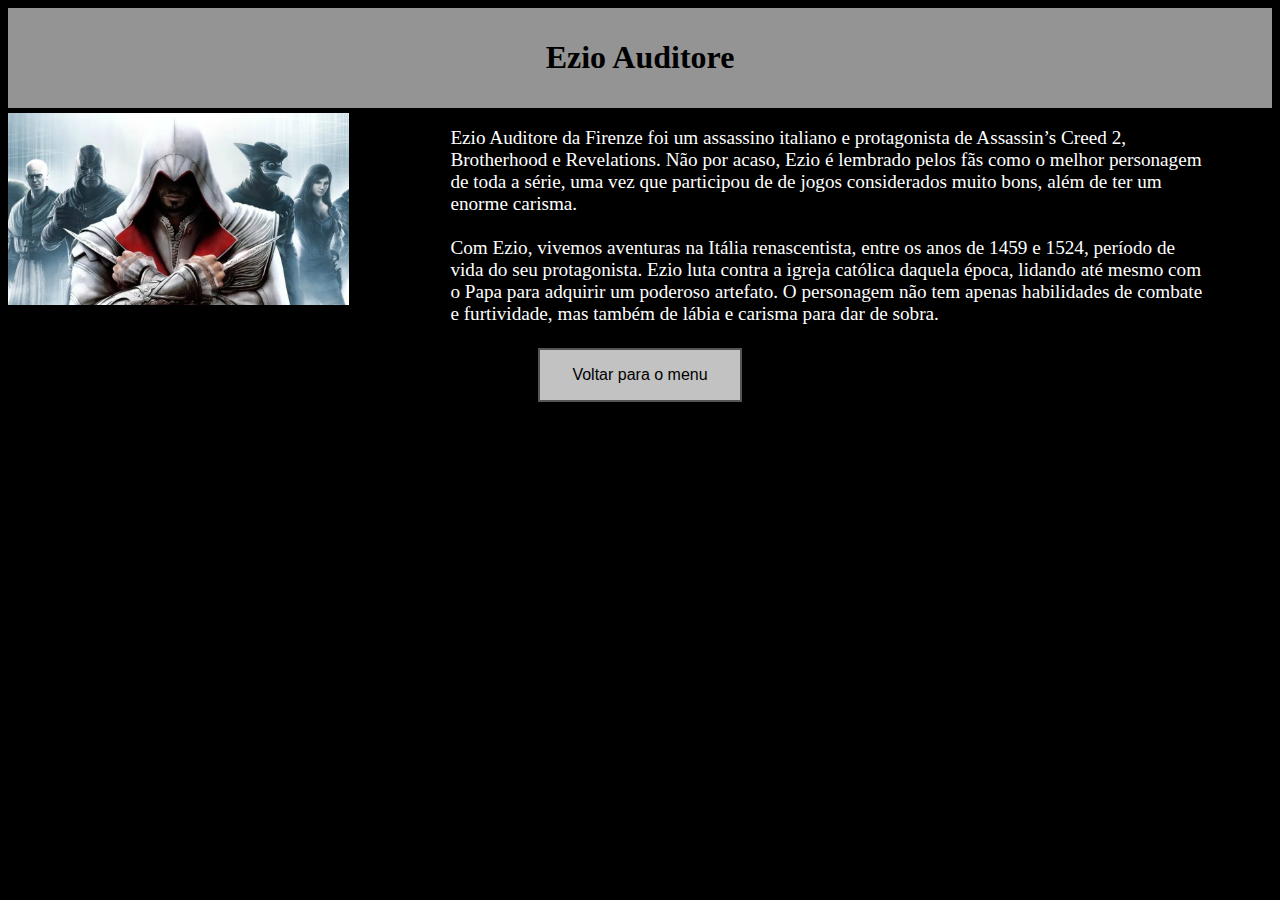
==== time/personagem2.html @ f15d6a8a "Add files via upload" ====
<!DOCTYPE html>
<html lang="pt-br">
<head>
    <meta charset="UTF-8">
    <meta name="viewport" content="width=device-width, initial-scale=1.0">
    <link rel="stylesheet" href="../style.css">
    <title>personagem 2</title>
</head>
<body>
    <div class="header">
        <h1>Ezio Auditore</h1>
    </div>

    <div class="columnI">
    <img src="../imagens/personagem22.webp" width="90%">
    </div>
    <div class="columnT">
    <p style="font-size: larger;">Ezio Auditore da Firenze foi um assassino italiano e protagonista de Assassin’s Creed 2, Brotherhood e Revelations. Não por acaso, Ezio é lembrado pelos fãs como o melhor personagem de toda a série, uma vez que participou de de jogos considerados muito bons, além de ter um enorme carisma.<br><br>
        Com Ezio, vivemos aventuras na Itália renascentista, entre os anos de 1459 e 1524, período de vida do seu protagonista. Ezio luta contra a igreja católica daquela época, lidando até mesmo com o Papa para adquirir um poderoso artefato. O personagem não tem apenas habilidades de combate e furtividade, mas também de lábia e carisma para dar de sobra.</p>
    </div>
<div style="text-align: center;">
    <a href="../index.html"><button class="button">Voltar para o menu</button></a>
</div>
</body>
</html>
---- style.css ----
.header {
  background-color: #949494;
  text-align: center;
  padding: 10px;
}
/* Coluna geral */
.column {
  float: inline-start;
  width: 20%;
}

.topnav {
 overflow: hidden;
 background-color: #333;
}

.topnav a {
  display: block;
  color: #f2f2f2;
  text-align: center;
  padding: 14px 16px;
  text-decoration: none;
}

.topnav a:hover {
  background-color: #949494;
  color: black;
}

.gallery {
  margin: 5px;
  border: 1px solid #949494;
}

.gallery:hover {
  border: 1px solid #777;
}

.gallery img {
  width: 100%;
  height: auto;
}

.desc {
  padding: 15px;
  text-align: center;
  background-color: #3b3b3b;
  color: white;
}
 /* Coluna da imagem */
.columnI {
  float: left;
  width: 30%;
  height: 30%;
}
/* Coluna do texto */
.columnT {
  float: left;
  padding-left: 5%;
  padding-right: 5%;
  width: 60%;
  height: 60%;
}

.button {
  background-color: rgb(194, 194, 194);
  border: 2px solid #555555;
  color: black;
  padding: 16px 32px;
  text-align: center;
  text-decoration: none;
  display: inline-block;
  font-size: 16px;
  margin: 4px 2px;
  transition-duration: 0.4s;
  cursor: pointer;
}

.button:hover {
  background-color: #555555;
  color: white;
}

body {
  background-color: #000000;
}

p {
  color: white;
}

h2{
  color: white
}

img {
  padding-top: 5px;}
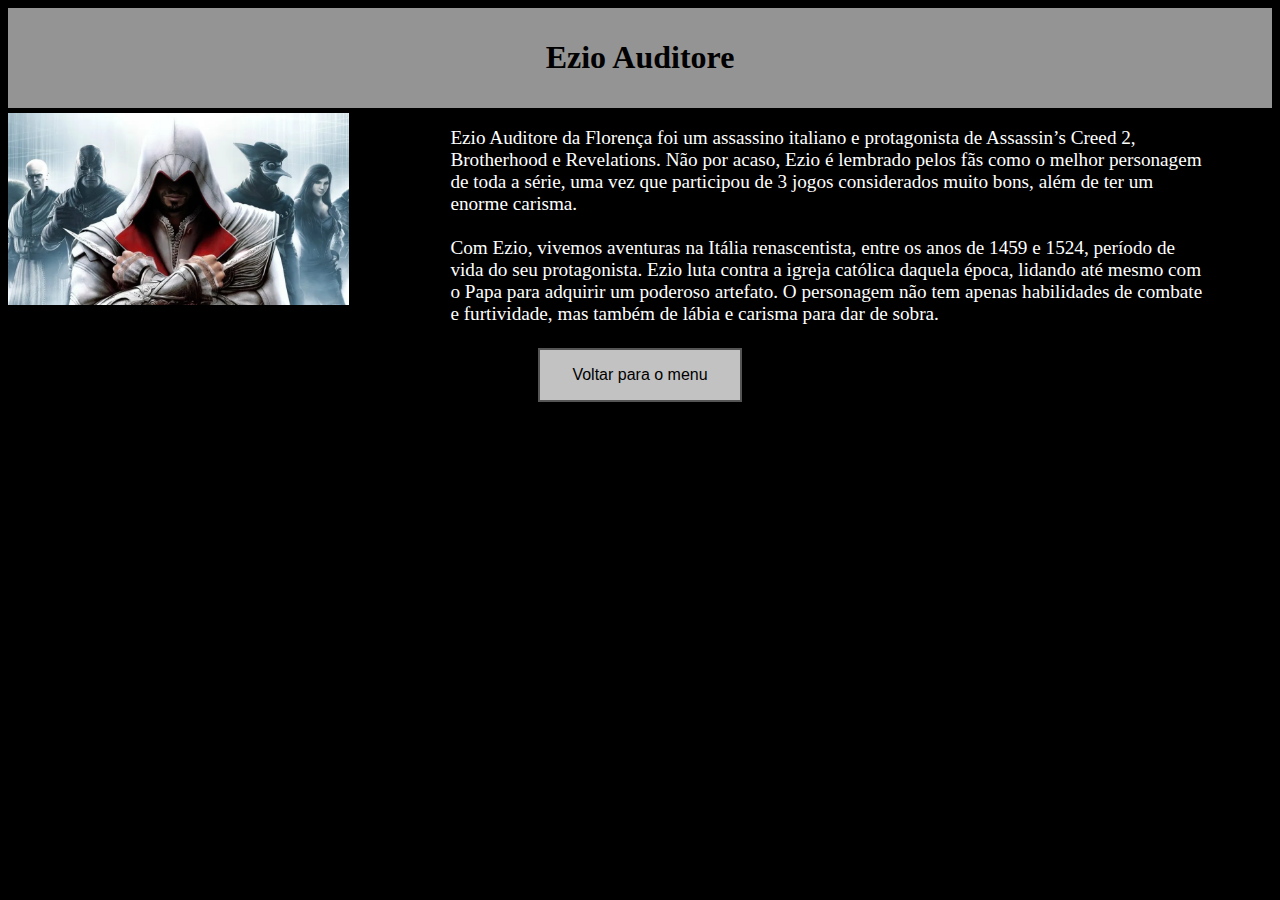
==== commit db602ef4: "personagem2.html" ====
--- a/time/personagem2.html
+++ b/time/personagem2.html
@@ -15,11 +15,11 @@
     <img src="../imagens/personagem22.webp" width="90%">
     </div>
     <div class="columnT">
-    <p style="font-size: larger;">Ezio Auditore da Firenze foi um assassino italiano e protagonista de Assassin’s Creed 2, Brotherhood e Revelations. Não por acaso, Ezio é lembrado pelos fãs como o melhor personagem de toda a série, uma vez que participou de de jogos considerados muito bons, além de ter um enorme carisma.<br><br>
+    <p style="font-size: larger;">Ezio Auditore da Florença foi um assassino italiano e protagonista de Assassin’s Creed 2, Brotherhood e Revelations. Não por acaso, Ezio é lembrado pelos fãs como o melhor personagem de toda a série, uma vez que participou de 3 jogos considerados muito bons, além de ter um enorme carisma.<br><br>
         Com Ezio, vivemos aventuras na Itália renascentista, entre os anos de 1459 e 1524, período de vida do seu protagonista. Ezio luta contra a igreja católica daquela época, lidando até mesmo com o Papa para adquirir um poderoso artefato. O personagem não tem apenas habilidades de combate e furtividade, mas também de lábia e carisma para dar de sobra.</p>
     </div>
 <div style="text-align: center;">
     <a href="../index.html"><button class="button">Voltar para o menu</button></a>
 </div>
 </body>
-</html>+</html>
